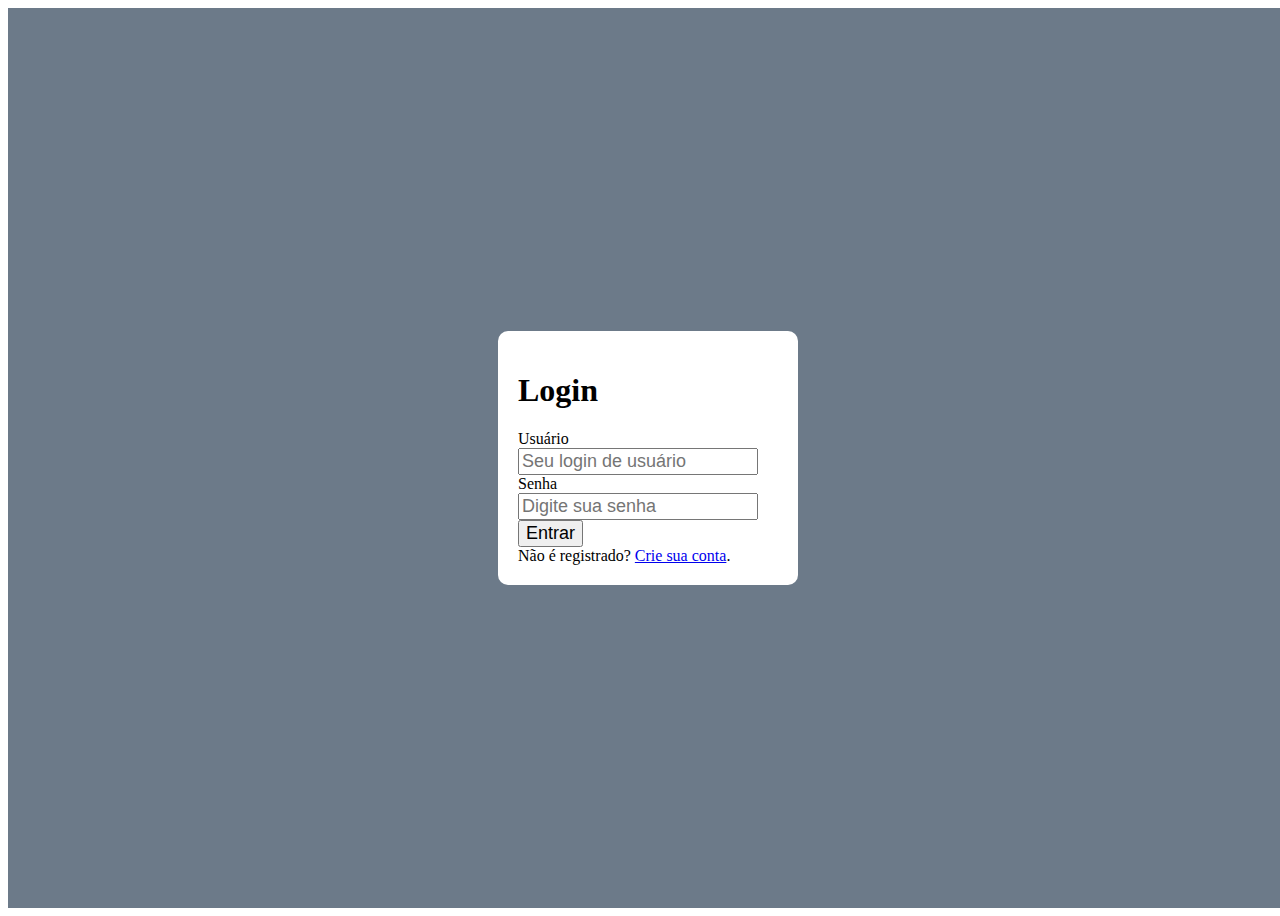
==== index.html @ 5295df8f "Criado login" ====
<!DOCTYPE html>
<html lang="pt-BR">
<head>
    <meta charset="UTF-8">
    <meta name="viewport" content="width=device-width, initial-scale=1.0">
    <meta http-equiv="X-UA-Compatible" content="ie=edge">
    <title>Login</title>
    <link rel="stylesheet" href="https://stackpath.bootstrapcdn.com/bootstrap/4.1.3/css/bootstrap.min.css" integrity="sha384-MCw98/SFnGE8fJT3GXwEOngsV7Zt27NXFoaoApmYm81iuXoPkFOJwJ8ERdknLPMO" crossorigin="anonymous">
    <link rel="stylesheet" href="./css/estilo.css">
</head>
<body>
    <div id="form-container">
        <div class="panel" id="form-box">
            <form action="login.php" method="POST">
                <h1 class="text-center">Login</h1>

                <div class="form-group">
                    <label for="login" class="sr-only">Usuário</label>
                    <div class="input-group">
                        <div class="input-group-addon">
                            <span class="glyphicon glyphicon-user"></span>
                        </div>
                        <input type="text" name="usuario" placeholder="Seu login de usuário" class="form-control" />
                    </div>
                </div>

                <div class="form-group">
                    <label for="senha" class="sr-only">Senha</label>
                    <div class="input-group">
                        <div class="input-group-addon">
                            <span class="glyphicon glyphicon-lock"></span>
                        </div>
                        <input type="password" name="senha" placeholder="Digite sua senha" class="form-control" />
                    </div>
                </div>

                <div class="form-group">
                    <input type="submit" value="Entrar" class="btn btn-success form-control" />
                </div>

                <div class="form-group">
                    Não é registrado? <a href="cadastro.html">Crie sua conta</a>.
                </div>
            </form>
        </div>
    </div>
</body>
</html>
---- css/estilo.css ----
#form-container {
    width: 100vw;
    height: 100vh;
    background: #6C7A89;
    display: flex;
    flex-direction: column;
    justify-content: center;
    align-items: center;
}

#form-box {
    width: 300px;
    padding: 20px;
    box-sizing: border-box;
    background: white;
    border-radius: 10px;
}

#form-box input {
    font-size: large;
}
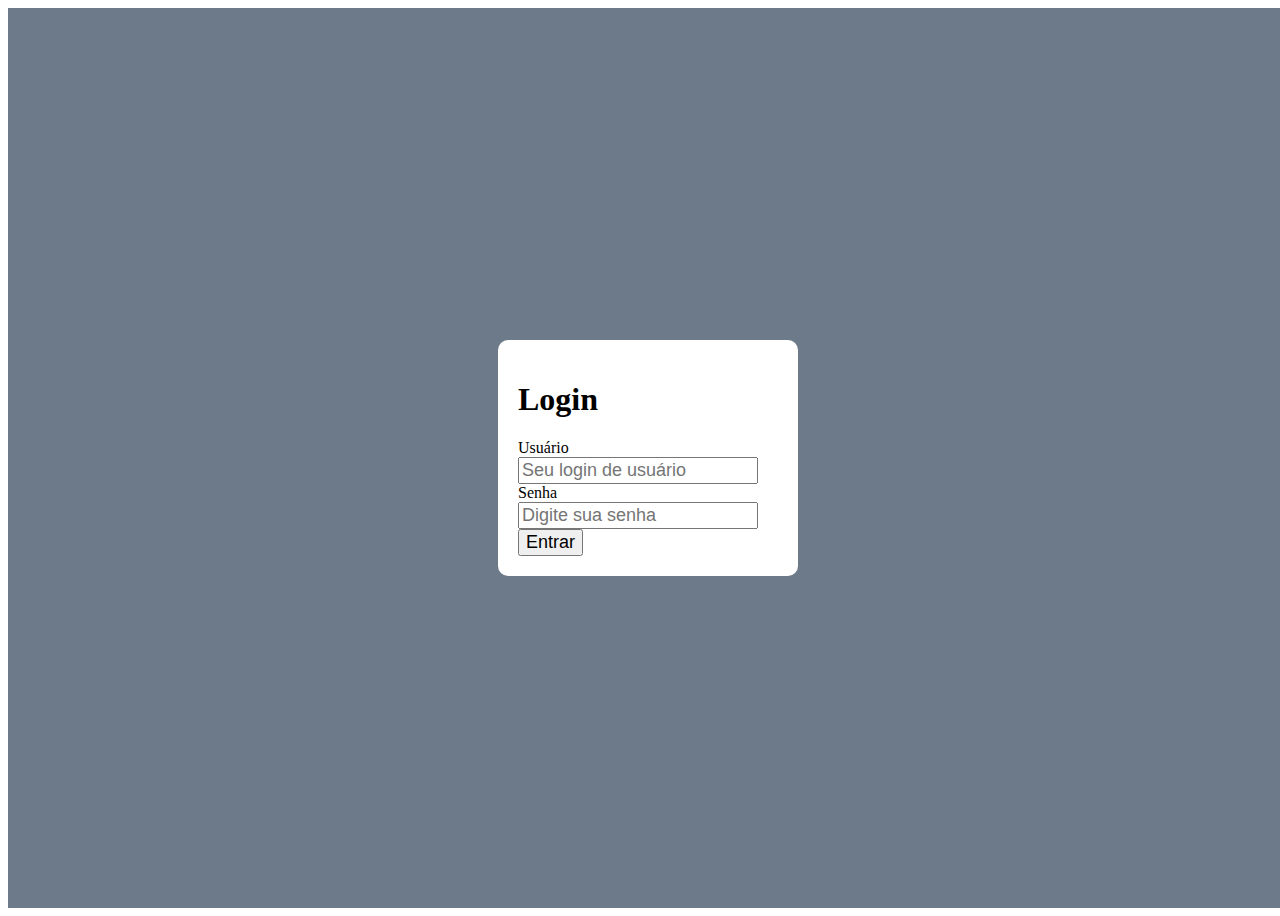
==== commit 69632adf: "adicionado cadastro de usuário" ====
--- a/index.html
+++ b/index.html
@@ -15,21 +15,15 @@
                 <h1 class="text-center">Login</h1>
 
                 <div class="form-group">
-                    <label for="login" class="sr-only">Usuário</label>
+                    <label for="login" class="text-md-left">Usuário</label>
                     <div class="input-group">
-                        <div class="input-group-addon">
-                            <span class="glyphicon glyphicon-user"></span>
-                        </div>
                         <input type="text" name="usuario" placeholder="Seu login de usuário" class="form-control" />
                     </div>
                 </div>
 
                 <div class="form-group">
-                    <label for="senha" class="sr-only">Senha</label>
+                    <label for="senha" class="text-md-left">Senha</label>
                     <div class="input-group">
-                        <div class="input-group-addon">
-                            <span class="glyphicon glyphicon-lock"></span>
-                        </div>
                         <input type="password" name="senha" placeholder="Digite sua senha" class="form-control" />
                     </div>
                 </div>
@@ -38,9 +32,6 @@
                     <input type="submit" value="Entrar" class="btn btn-success form-control" />
                 </div>
 
-                <div class="form-group">
-                    Não é registrado? <a href="cadastro.html">Crie sua conta</a>.
-                </div>
             </form>
         </div>
     </div>
--- a/css/estilo.css
+++ b/css/estilo.css
@@ -18,4 +18,9 @@
 
 #form-box input {
     font-size: large;
+}
+
+.rotulo {
+    font-weight: bold;
+    font-size: 10px;
 }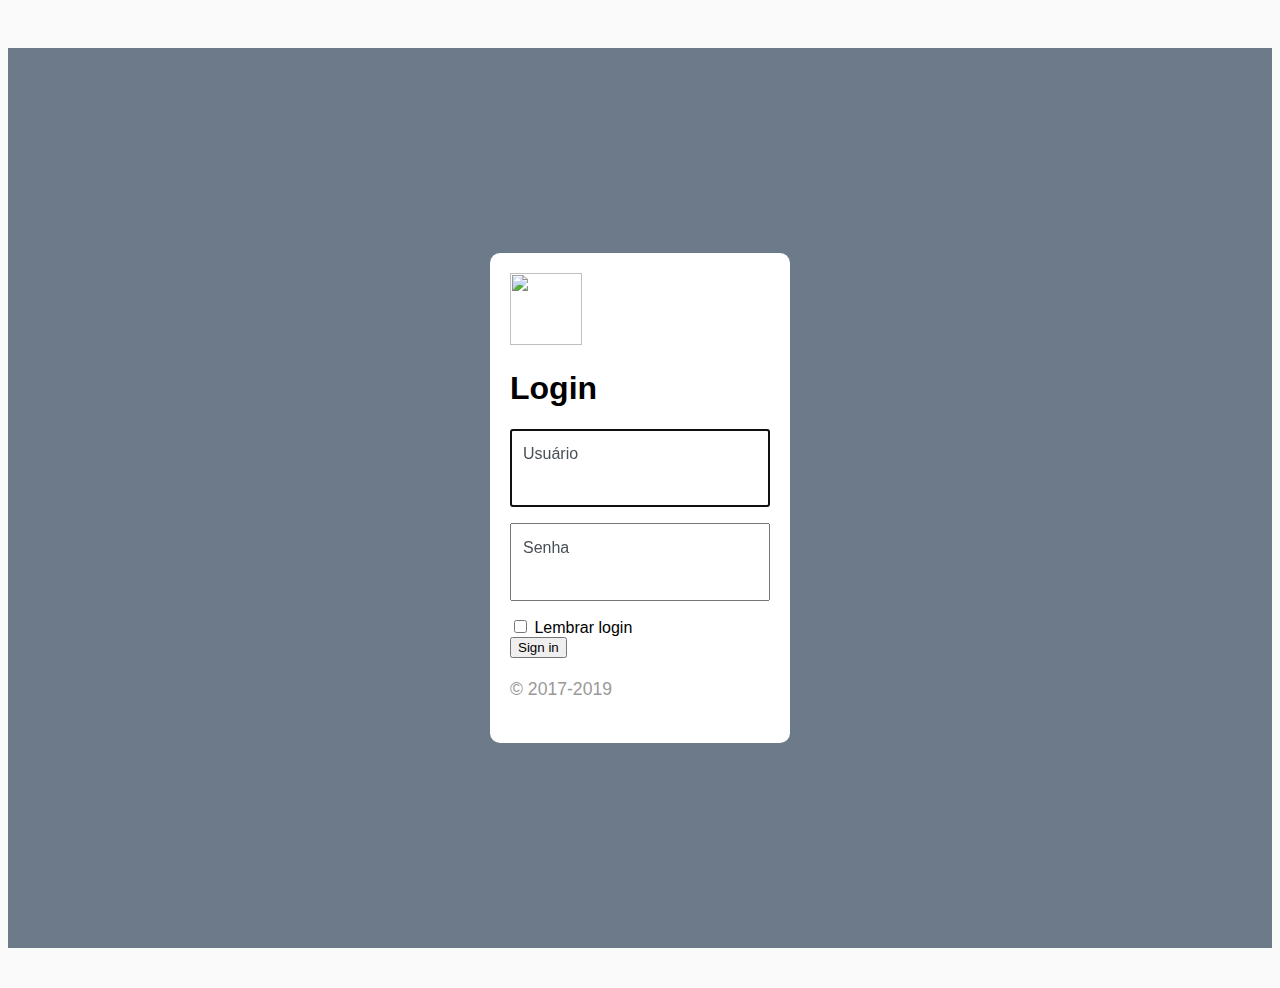
==== commit 013fe6c1: "listagem de usuários terminado, falta estilos." ====
--- a/index.html
+++ b/index.html
@@ -12,26 +12,27 @@
     <div id="form-container">
         <div class="panel" id="form-box">
             <form action="login.php" method="POST">
-                <h1 class="text-center">Login</h1>
-
-                <div class="form-group">
-                    <label for="login" class="text-md-left">Usuário</label>
-                    <div class="input-group">
-                        <input type="text" name="usuario" placeholder="Seu login de usuário" class="form-control" />
-                    </div>
+                <div class="text-center mb-4">
+                    <img class="mb-4" src="/docs/4.3/assets/brand/bootstrap-solid.svg" alt="" width="72" height="72">
+                    <h1 class="h3 mb-3 font-weight-normal">Login</h1>
                 </div>
-
-                <div class="form-group">
-                    <label for="senha" class="text-md-left">Senha</label>
-                    <div class="input-group">
-                        <input type="password" name="senha" placeholder="Digite sua senha" class="form-control" />
-                    </div>
+                <div class="form-label-group">
+                    <input type="text" id="inputEmail" name="usuario" class="form-control" placeholder="Digite seu login" required autofocus>
+                    <label for="inputEmail">Usuário</label>
                 </div>
-
-                <div class="form-group">
-                    <input type="submit" value="Entrar" class="btn btn-success form-control" />
+                    
+                <div class="form-label-group">
+                    <input type="password" name="senha" id="senha" class="form-control" placeholder="Digite sua senha" required>
+                    <label for="senha">Senha</label>
                 </div>
-
+                
+                <div class="checkbox mb-3">
+                    <label>
+                    <input type="checkbox" value="remember-me"> Lembrar login
+                    </label>
+                </div>
+                <button class="btn btn-lg btn-primary btn-block" type="submit">Sign in</button>
+                <p class="mt-5 mb-3 text-muted text-center">&copy; 2017-2019</p>
             </form>
         </div>
     </div>
--- a/css/estilo.css
+++ b/css/estilo.css
@@ -1,3 +1,110 @@
+html,
+body {
+  height: 100%;
+}
+
+body {
+  display: -ms-flexbox;
+  display: flex;
+  -ms-flex-align: center;
+  align-items: center;
+  padding-top: 40px;
+  padding-bottom: 40px;
+  background-color: #f5f5f5;
+}
+
+.form-signin {
+  width: 100%;
+  max-width: 420px;
+  padding: 15px;
+  margin: auto;
+}
+
+.form-label-group {
+  position: relative;
+  margin-bottom: 1rem;
+}
+
+.form-label-group > input,
+.form-label-group > label {
+  height: 3.125rem;
+  padding: .75rem;
+}
+
+.form-label-group > label {
+  position: absolute;
+  top: 0;
+  left: 0;
+  display: block;
+  width: 100%;
+  margin-bottom: 0; /* Override default `<label>` margin */
+  line-height: 1.5;
+  color: #495057;
+  pointer-events: none;
+  cursor: text; /* Match the input under the label */
+  border: 1px solid transparent;
+  border-radius: .25rem;
+  transition: all .1s ease-in-out;
+}
+
+.form-label-group input::-webkit-input-placeholder {
+  color: transparent;
+}
+
+.form-label-group input:-ms-input-placeholder {
+  color: transparent;
+}
+
+.form-label-group input::-ms-input-placeholder {
+  color: transparent;
+}
+
+.form-label-group input::-moz-placeholder {
+  color: transparent;
+}
+
+.form-label-group input::placeholder {
+  color: transparent;
+}
+
+.form-label-group input:not(:placeholder-shown) {
+  padding-top: 1.25rem;
+  padding-bottom: .25rem;
+}
+
+.form-label-group input:not(:placeholder-shown) ~ label {
+  padding-top: .25rem;
+  padding-bottom: .25rem;
+  font-size: 12px;
+  color: #777;
+}
+
+/* Fallback for Edge
+-------------------------------------------------- */
+@supports (-ms-ime-align: auto) {
+  .form-label-group > label {
+    display: none;
+  }
+  .form-label-group input::-ms-input-placeholder {
+    color: #777;
+  }
+}
+
+/* Fallback for IE
+-------------------------------------------------- */
+@media all and (-ms-high-contrast: none), (-ms-high-contrast: active) {
+  .form-label-group > label {
+    display: none;
+  }
+  .form-label-group input:-ms-input-placeholder {
+    color: #777;
+  }
+}
+
+
+
+
+
 #form-container {
     width: 100vw;
     height: 100vh;
@@ -23,4 +130,85 @@
 .rotulo {
     font-weight: bold;
     font-size: 10px;
+}
+
+.wrapper {
+    display: flex;
+    width: 100%;
+}
+
+#sidebar {
+    width: 250px;
+    position: fixed;
+    top: 0;
+    left: 0;
+    height: 100vh;
+    z-index: 999;
+    background: #7386D5;
+    color: #fff;
+    transition: all 0.3s;
+}
+
+@import "https://fonts.googleapis.com/css?family=Poppins:300,400,500,600,700";
+
+
+body {
+    font-family: 'Poppins', sans-serif;
+    background: #fafafa;
+}
+
+p {
+    font-family: 'Poppins', sans-serif;
+    font-size: 1.1em;
+    font-weight: 300;
+    line-height: 1.7em;
+    color: #999;
+}
+
+a, a:hover, a:focus {
+    color: inherit;
+    text-decoration: none;
+    transition: all 0.3s;
+}
+
+#sidebar {
+    /* don't forget to add all the previously mentioned styles here too */
+    background: #7386D5;
+    color: #fff;
+    transition: all 0.3s;
+}
+
+#sidebar .sidebar-header {
+    padding: 20px;
+    background: #6d7fcc;
+}
+
+#sidebar ul.components {
+    padding: 20px 0;
+    border-bottom: 1px solid #47748b;
+}
+
+#sidebar ul p {
+    color: #fff;
+    padding: 10px;
+}
+
+#sidebar ul li a {
+    padding: 10px;
+    font-size: 1.1em;
+    display: block;
+}
+#sidebar ul li a:hover {
+    color: #7386D5;
+    background: #fff;
+}
+
+#sidebar ul li.active > a, a[aria-expanded="true"] {
+    color: #fff;
+    background: #6d7fcc;
+}
+ul ul a {
+    font-size: 0.9em !important;
+    padding-left: 30px !important;
+    background: #6d7fcc;
 }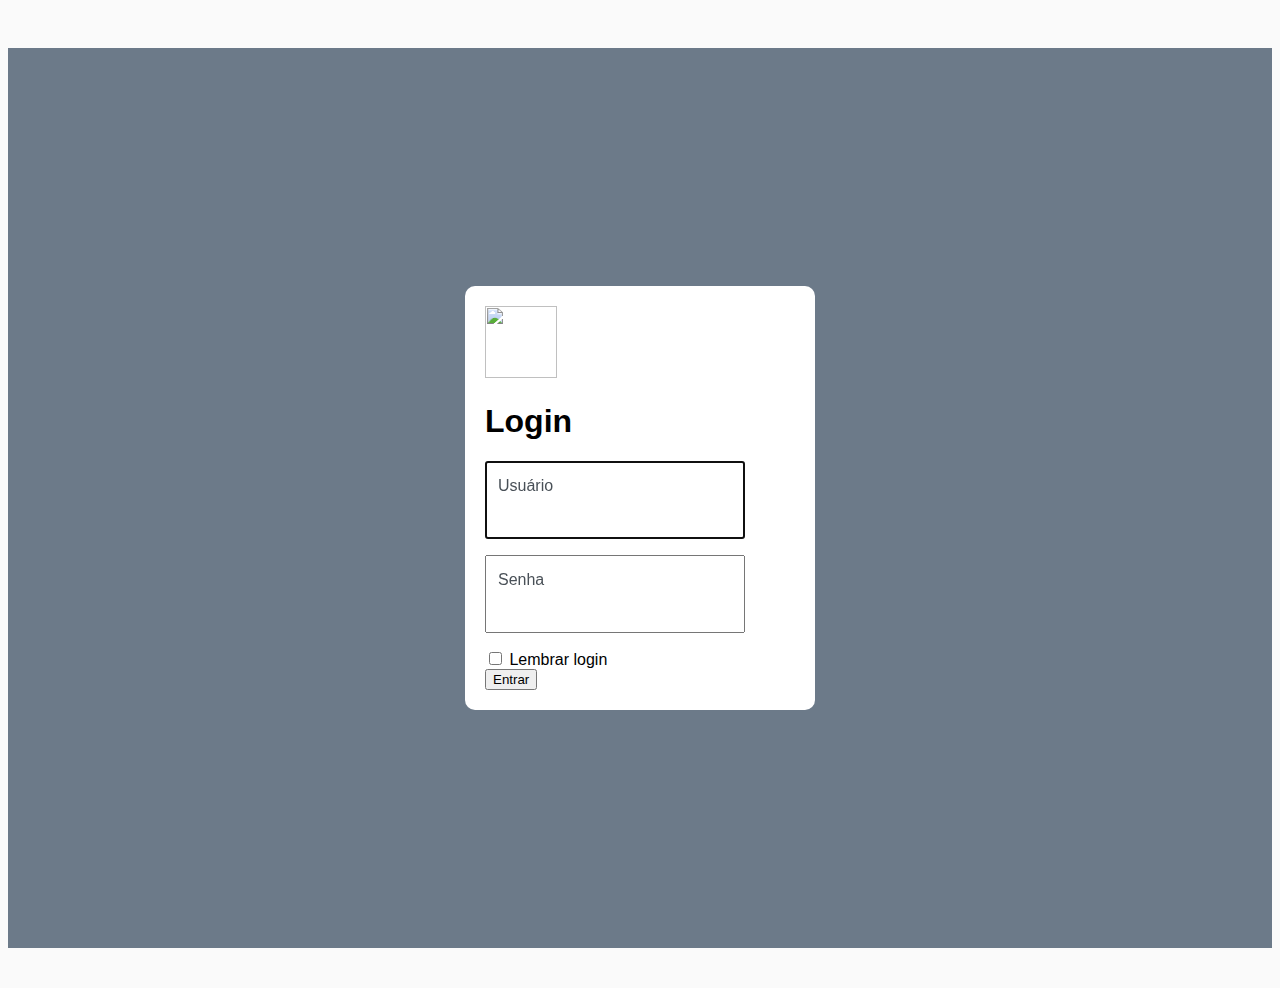
==== commit 9881dc97: "estilos alterados" ====
--- a/index.html
+++ b/index.html
@@ -31,8 +31,7 @@
                     <input type="checkbox" value="remember-me"> Lembrar login
                     </label>
                 </div>
-                <button class="btn btn-lg btn-primary btn-block" type="submit">Sign in</button>
-                <p class="mt-5 mb-3 text-muted text-center">&copy; 2017-2019</p>
+                <button class="btn btn-lg btn-primary btn-block" type="submit">Entrar</button>
             </form>
         </div>
     </div>
--- a/css/estilo.css
+++ b/css/estilo.css
@@ -2,6 +2,7 @@
 body {
   height: 100%;
 }
+
 
 body {
   display: -ms-flexbox;
@@ -116,7 +117,7 @@
 }
 
 #form-box {
-    width: 300px;
+    width: 350px;
     padding: 20px;
     box-sizing: border-box;
     background: white;
@@ -138,7 +139,7 @@
 }
 
 #sidebar {
-    width: 250px;
+    width: 15%;
     position: fixed;
     top: 0;
     left: 0;
@@ -211,4 +212,9 @@
     font-size: 0.9em !important;
     padding-left: 30px !important;
     background: #6d7fcc;
-}+}
+
+.painel {
+  margin-left: 16%;
+}
+
